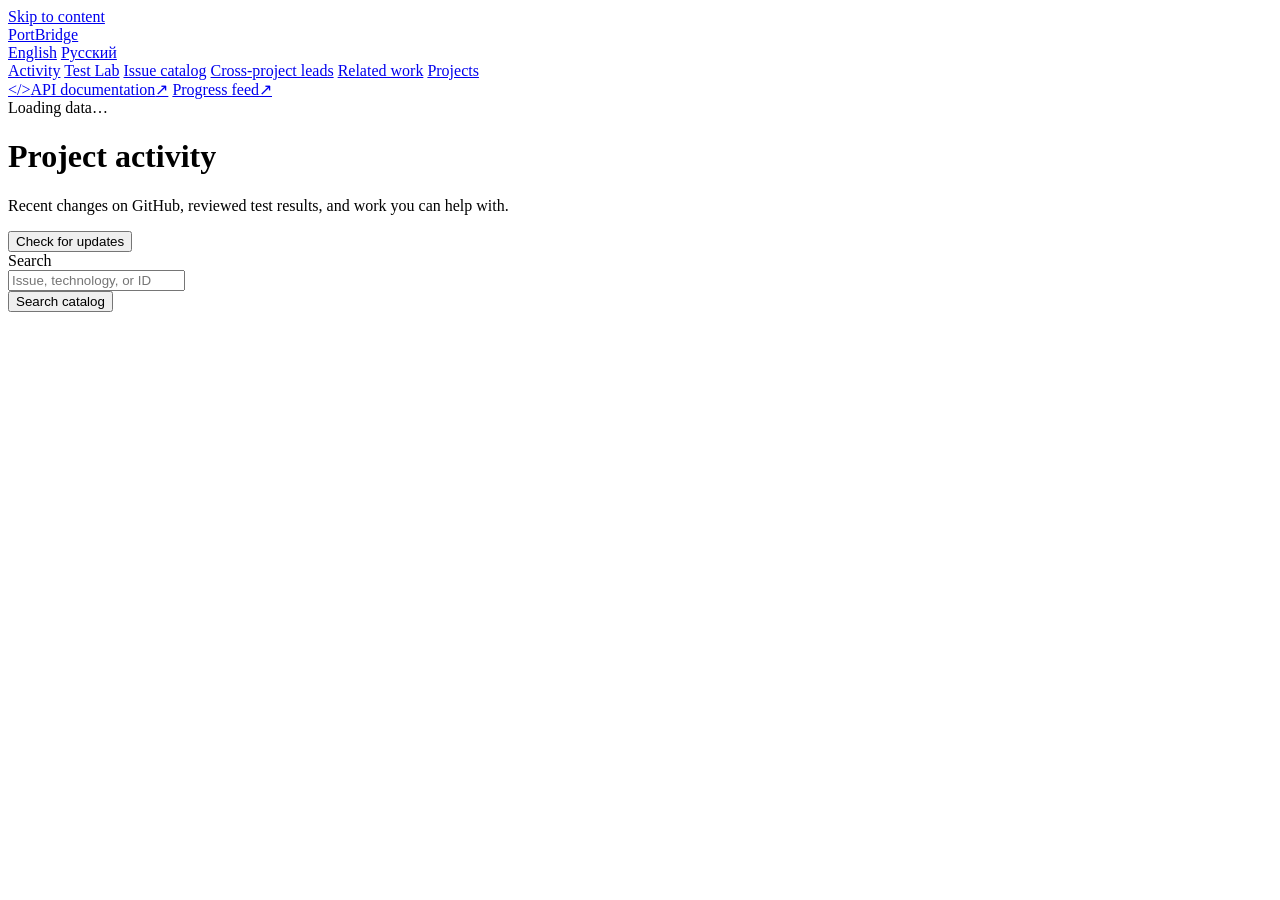
==== portbridge/static/index.html @ 12218fbf "Preserve evidence when a public source disappears (#40)" ====
<!doctype html>
<html lang="en">
<head>
  <meta charset="utf-8">
  <meta name="viewport" content="width=device-width, initial-scale=1">
  <meta name="description" content="Recent changes, verified results, and shared work across Xbox Series compatibility projects." data-ru-content="Свежие изменения, проверенные результаты и совместная работа проектов совместимости Xbox Series с ПК">
  <title data-ru="PortBridge — координация портов">PortBridge — Xbox Series Compatibility</title>
  <link rel="stylesheet" href="./static/styles.css?v=source-availability">
  <link id="feed-alternate" rel="alternate" type="application/atom+xml" title="PortBridge — verified progress" data-ru-title="PortBridge — проверенный прогресс" href="./feed.xml">
  <script src="./static/app.js?v=source-availability" defer></script>
</head>
<body>
  <a class="skip-link" href="#page-title" data-ru="К содержанию">Skip to content</a>
  <div class="shell">
    <aside class="sidebar" aria-label="PortBridge navigation" data-ru-aria-label="Навигация PortBridge">
      <div class="sidebar-lead">
        <a class="brand" href="#/activity" aria-label="PortBridge activity" data-ru-aria-label="PortBridge, обновления проектов">
          <span class="brand-mark" aria-hidden="true"></span>
          <span>PortBridge</span>
        </a>
        <nav class="language-switch" aria-label="Language" data-ru-aria-label="Язык">
          <a data-language="en" href="./" lang="en" hreflang="en" aria-current="true">English</a>
          <a data-language="ru" href="?lang=ru" lang="ru" hreflang="ru">Русский</a>
        </nav>
      </div>
      <nav class="navigation" aria-label="Sections" data-ru-aria-label="Разделы">
        <a class="nav-item" data-route="activity" href="#/activity" aria-current="page"><span class="nav-icon icon-activity" aria-hidden="true"></span><span data-ru="Обновления">Activity</span></a>
        <a class="nav-item" data-route="lab" href="#/lab"><span class="nav-icon icon-lab" aria-hidden="true"></span><span data-ru="Лаборатория">Test Lab</span></a>
        <a class="nav-item" data-route="problems" href="#/problems"><span class="nav-icon icon-grid" aria-hidden="true"></span><span data-ru="Каталог проблем">Issue catalog</span></a>
        <a class="nav-item" data-route="partial" href="#/partial"><span class="nav-icon icon-progress" aria-hidden="true"></span><span data-ru="Где есть задел">Cross-project leads</span></a>
        <a class="nav-item" data-route="matches" href="#/matches"><span class="nav-icon icon-link" aria-hidden="true"></span><span data-ru="Схожие проблемы">Related work</span></a>
        <a class="nav-item" data-route="projects" href="#/projects"><span class="nav-icon icon-projects" aria-hidden="true"></span><span data-ru="Проекты">Projects</span></a>
      </nav>
      <div class="sidebar-footer">
        <a id="contribute-link" class="nav-item contribute-link" target="_blank" rel="noopener noreferrer" hidden><span data-ru="Предложить правку">Submit evidence</span><span class="arrow" aria-hidden="true">↗</span></a>
        <a id="contributor-guide" class="nav-item" target="_blank" rel="noopener noreferrer" hidden><span data-ru="Руководство (EN)">Contributor guide</span><span class="arrow" aria-hidden="true">↗</span></a>
        <a id="api-link" class="nav-item api-link" href="/api/docs?lang=en"><span class="api-icon" aria-hidden="true">&lt;/&gt;</span><span data-ru="Документация API">API documentation</span><span class="arrow" aria-hidden="true">↗</span></a>
        <a id="feed-link" class="nav-item feed-link" href="./feed.xml"><span data-ru="Лента прогресса">Progress feed</span><span class="arrow" aria-hidden="true">↗</span></a>
        <div id="sync-status" class="sync-status" role="status" data-ru="Загрузка данных…">Loading data…</div>
      </div>
    </aside>
    <main id="main" class="workspace">
      <div class="workspace-inner">
        <header class="masthead">
          <div>
            <h1 id="page-title" tabindex="-1" data-ru="Обновления проектов">Project activity</h1>
            <p id="page-description" data-ru="Свежие изменения на GitHub, проверенные результаты и задачи, где можно помочь.">Recent changes on GitHub, reviewed test results, and work you can help with.</p>
          </div>
          <button id="refresh-activity" class="activity-refresh" type="button" data-ru="Проверить обновления">Check for updates</button>
          <span class="readonly" id="readonly-mode" hidden><span aria-hidden="true" class="lock-icon"></span><span data-ru="Только чтение">Read only</span></span>
        </header>

        <section id="coordination" class="coordination" aria-label="Shared baseline" data-ru-aria-label="Общая точка отсчёта" hidden></section>
        <section id="summary" class="summary" aria-label="Catalog summary" data-ru-aria-label="Сводка каталога" hidden></section>

        <form id="filters" class="filters filters-only-search" role="search" aria-label="Catalog filters" data-ru-aria-label="Фильтры каталога">
          <div id="search-group" class="filter-group search-group">
            <label for="search" data-ru="Поиск">Search</label>
            <div class="search-control"><span class="search-icon" aria-hidden="true"></span><input id="search" name="q" type="search" maxlength="200" placeholder="Issue, technology, or ID" data-ru-placeholder="Проблема, технология или ID" autocomplete="off"></div>
          </div>
          <div id="project-group" class="filter-group" hidden>
            <label for="project-filter" data-ru="Проект">Project</label>
            <select id="project-filter" name="project"><option value="" data-ru="Все проекты">All projects</option></select>
          </div>
          <div id="status-group" class="filter-group" hidden>
            <label for="status-filter" data-ru="Статус проблемы">Issue status</label>
            <select id="status-filter" name="status"><option value="" data-ru="Любой статус">Any status</option></select>
          </div>
          <button class="filter-reset" id="reset" type="button" data-ru="Сбросить" hidden>Reset</button>
          <button class="filter-reset search-submit" id="search-submit" type="submit" data-ru="Искать в каталоге">Search catalog</button>
        </form>

        <p id="view-status" class="view-status" role="status" aria-live="polite"></p>
        <div id="content" class="content" aria-busy="true"></div>
        <noscript><p class="notice">Enable JavaScript to search and open catalog entries. Data is also available through the <a href="/api/docs?lang=en">API</a>.</p></noscript>
      </div>
    </main>
  </div>
</body>
</html>
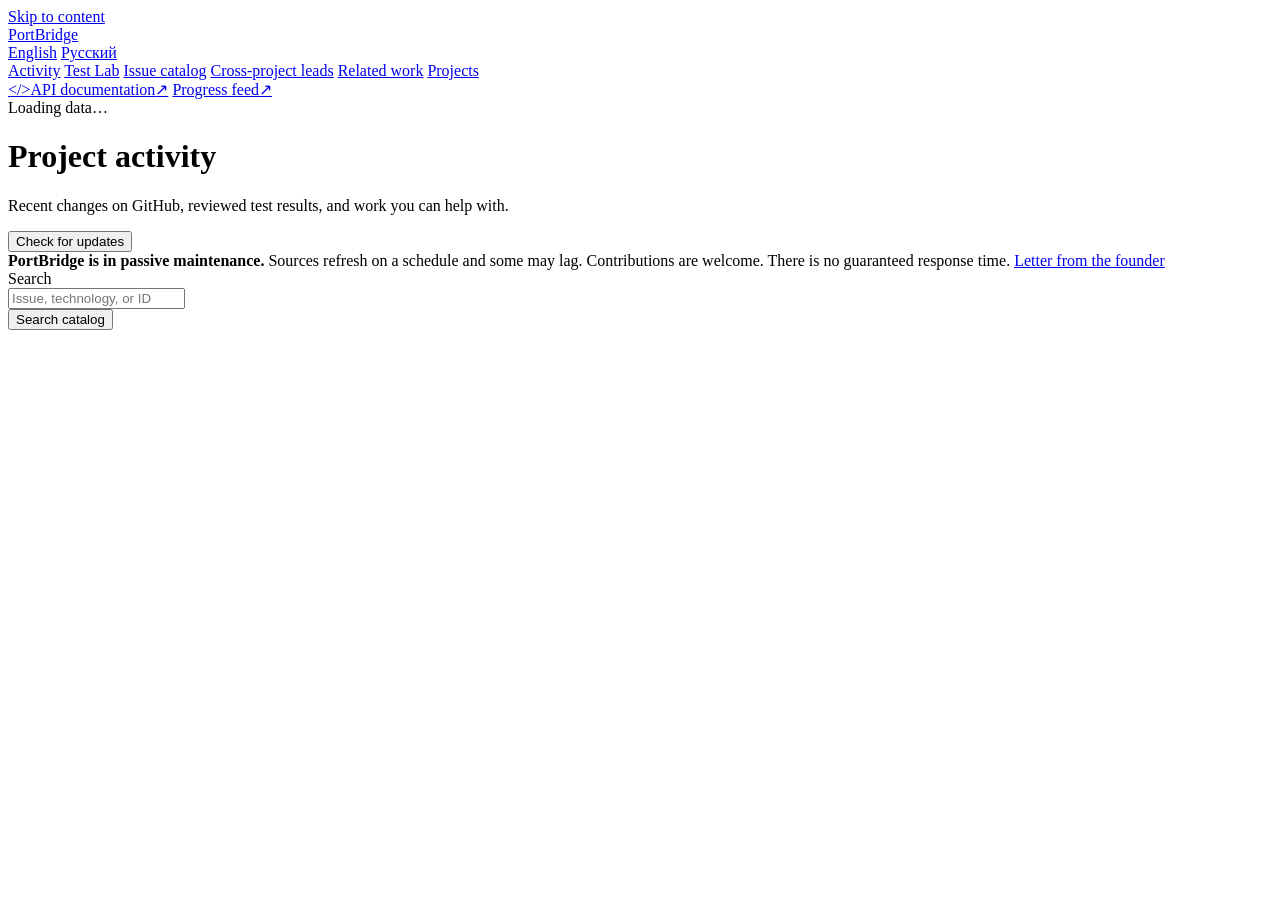
==== commit 56e2262d: "Hand PortBridge to the community in passive maintenance mode (#92)" ====
--- a/portbridge/static/index.html
+++ b/portbridge/static/index.html
@@ -7,7 +7,7 @@
   <title data-ru="PortBridge — координация портов">PortBridge — Xbox Series Compatibility</title>
   <link rel="stylesheet" href="./static/styles.css?v=source-availability">
   <link id="feed-alternate" rel="alternate" type="application/atom+xml" title="PortBridge — verified progress" data-ru-title="PortBridge — проверенный прогресс" href="./feed.xml">
-  <script src="./static/app.js?v=source-availability" defer></script>
+  <script src="./static/app.js?v=lab-coverage" defer></script>
 </head>
 <body>
   <a class="skip-link" href="#page-title" data-ru="К содержанию">Skip to content</a>
@@ -27,6 +27,7 @@
         <a class="nav-item" data-route="activity" href="#/activity" aria-current="page"><span class="nav-icon icon-activity" aria-hidden="true"></span><span data-ru="Обновления">Activity</span></a>
         <a class="nav-item" data-route="lab" href="#/lab"><span class="nav-icon icon-lab" aria-hidden="true"></span><span data-ru="Лаборатория">Test Lab</span></a>
         <a class="nav-item" data-route="problems" href="#/problems"><span class="nav-icon icon-grid" aria-hidden="true"></span><span data-ru="Каталог проблем">Issue catalog</span></a>
+        <a class="nav-item" id="sources-link" data-route="sources" href="#/sources" hidden><span class="nav-icon icon-grid" aria-hidden="true"></span><span data-ru="Источники GitHub">GitHub sources</span></a>
         <a class="nav-item" data-route="partial" href="#/partial"><span class="nav-icon icon-progress" aria-hidden="true"></span><span data-ru="Где есть задел">Cross-project leads</span></a>
         <a class="nav-item" data-route="matches" href="#/matches"><span class="nav-icon icon-link" aria-hidden="true"></span><span data-ru="Схожие проблемы">Related work</span></a>
         <a class="nav-item" data-route="projects" href="#/projects"><span class="nav-icon icon-projects" aria-hidden="true"></span><span data-ru="Проекты">Projects</span></a>
@@ -50,7 +51,12 @@
           <span class="readonly" id="readonly-mode" hidden><span aria-hidden="true" class="lock-icon"></span><span data-ru="Только чтение">Read only</span></span>
         </header>
 
-        <section id="coordination" class="coordination" aria-label="Shared baseline" data-ru-aria-label="Общая точка отсчёта" hidden></section>
+        <aside class="maintenance-note" aria-label="Project status" data-ru-aria-label="Состояние проекта">
+          <strong data-ru="PortBridge в режиме пассивной поддержки.">PortBridge is in passive maintenance.</strong>
+          <span data-ru="Источники обновляются по расписанию, отдельные данные могут отставать. Предложения открыты. Срок ответа не гарантирован.">Sources refresh on a schedule and some may lag. Contributions are welcome. There is no guaranteed response time.</span>
+          <a id="founder-letter" href="./letter.html" data-ru="Письмо основателя">Letter from the founder</a>
+        </aside>
+        <p id="section-freshness" class="section-freshness" role="status" hidden></p>
         <section id="summary" class="summary" aria-label="Catalog summary" data-ru-aria-label="Сводка каталога" hidden></section>
 
         <form id="filters" class="filters filters-only-search" role="search" aria-label="Catalog filters" data-ru-aria-label="Фильтры каталога">
@@ -66,13 +72,25 @@
             <label for="status-filter" data-ru="Статус проблемы">Issue status</label>
             <select id="status-filter" name="status"><option value="" data-ru="Любой статус">Any status</option></select>
           </div>
+          <div id="stage-group" class="filter-group" hidden>
+            <label for="stage-filter" data-ru="Уровень проверки">Evidence level</label>
+            <select id="stage-filter" name="stage">
+              <option value="" data-ru="Все уровни">All levels</option>
+              <option value="reviewed" data-ru="Проверенные связи">Reviewed relationships</option>
+              <option value="candidate" data-ru="Кандидаты">Candidates</option>
+            </select>
+          </div>
+          <div id="kind-group" class="filter-group" hidden>
+            <label for="kind-filter" data-ru="Тип источника">Source type</label>
+            <select id="kind-filter" name="kind"><option value="">Any type</option></select>
+          </div>
           <button class="filter-reset" id="reset" type="button" data-ru="Сбросить" hidden>Reset</button>
           <button class="filter-reset search-submit" id="search-submit" type="submit" data-ru="Искать в каталоге">Search catalog</button>
         </form>
 
         <p id="view-status" class="view-status" role="status" aria-live="polite"></p>
         <div id="content" class="content" aria-busy="true"></div>
-        <noscript><p class="notice">Enable JavaScript to search and open catalog entries. Data is also available through the <a href="/api/docs?lang=en">API</a>.</p></noscript>
+        <noscript><p class="notice">Enable JavaScript to search and open catalog entries. Data is also available through the <a href="./api.html">API</a>.</p></noscript>
       </div>
     </main>
   </div>
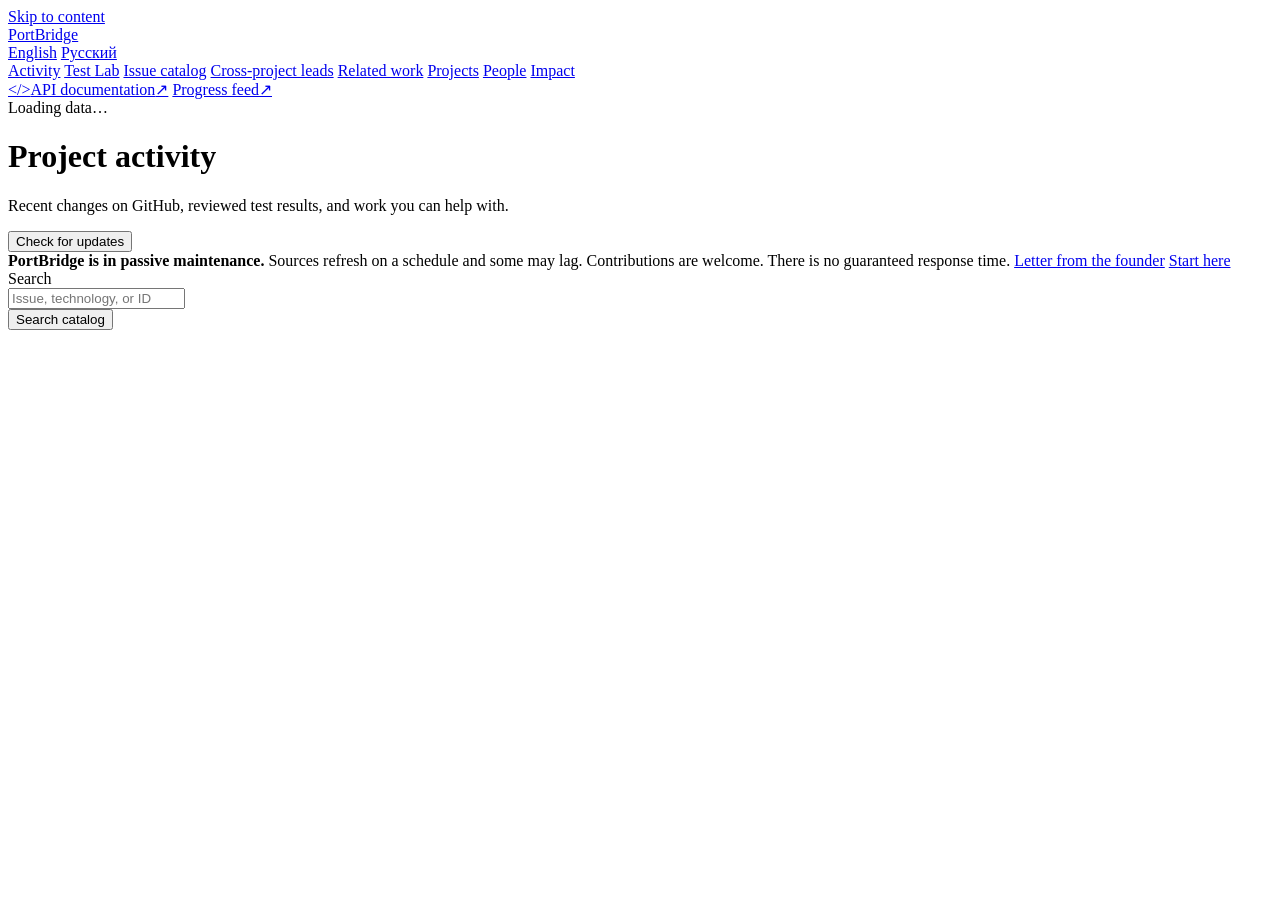
==== commit a9fcf3ec: "M5: publish reviewed source snapshot for reproducible audits" ====
--- a/portbridge/static/index.html
+++ b/portbridge/static/index.html
@@ -5,9 +5,10 @@
   <meta name="viewport" content="width=device-width, initial-scale=1">
   <meta name="description" content="Recent changes, verified results, and shared work across Xbox Series compatibility projects." data-ru-content="Свежие изменения, проверенные результаты и совместная работа проектов совместимости Xbox Series с ПК">
   <title data-ru="PortBridge — координация портов">PortBridge — Xbox Series Compatibility</title>
-  <link rel="stylesheet" href="./static/styles.css?v=source-availability">
+  <link rel="stylesheet" href="./static/styles.css?v=community">
   <link id="feed-alternate" rel="alternate" type="application/atom+xml" title="PortBridge — verified progress" data-ru-title="PortBridge — проверенный прогресс" href="./feed.xml">
-  <script src="./static/app.js?v=lab-coverage" defer></script>
+  <script src="./static/discovery.js?v=1" defer></script>
+  <script src="./static/app.js?v=community" defer></script>
 </head>
 <body>
   <a class="skip-link" href="#page-title" data-ru="К содержанию">Skip to content</a>
@@ -31,6 +32,8 @@
         <a class="nav-item" data-route="partial" href="#/partial"><span class="nav-icon icon-progress" aria-hidden="true"></span><span data-ru="Где есть задел">Cross-project leads</span></a>
         <a class="nav-item" data-route="matches" href="#/matches"><span class="nav-icon icon-link" aria-hidden="true"></span><span data-ru="Схожие проблемы">Related work</span></a>
         <a class="nav-item" data-route="projects" href="#/projects"><span class="nav-icon icon-projects" aria-hidden="true"></span><span data-ru="Проекты">Projects</span></a>
+        <a class="nav-item" data-route="people" href="#/people"><span class="nav-icon icon-link" aria-hidden="true"></span><span data-ru="Участники">People</span></a>
+        <a class="nav-item" data-route="impact" href="#/impact"><span class="nav-icon icon-progress" aria-hidden="true"></span><span data-ru="Вклад и результаты">Impact</span></a>
       </nav>
       <div class="sidebar-footer">
         <a id="contribute-link" class="nav-item contribute-link" target="_blank" rel="noopener noreferrer" hidden><span data-ru="Предложить правку">Submit evidence</span><span class="arrow" aria-hidden="true">↗</span></a>
@@ -55,6 +58,7 @@
           <strong data-ru="PortBridge в режиме пассивной поддержки.">PortBridge is in passive maintenance.</strong>
           <span data-ru="Источники обновляются по расписанию, отдельные данные могут отставать. Предложения открыты. Срок ответа не гарантирован.">Sources refresh on a schedule and some may lag. Contributions are welcome. There is no guaranteed response time.</span>
           <a id="founder-letter" href="./letter.html" data-ru="Письмо основателя">Letter from the founder</a>
+          <a id="start-link" href="./start.html" data-ru="Начать работу">Start here</a>
         </aside>
         <p id="section-freshness" class="section-freshness" role="status" hidden></p>
         <section id="summary" class="summary" aria-label="Catalog summary" data-ru-aria-label="Сводка каталога" hidden></section>
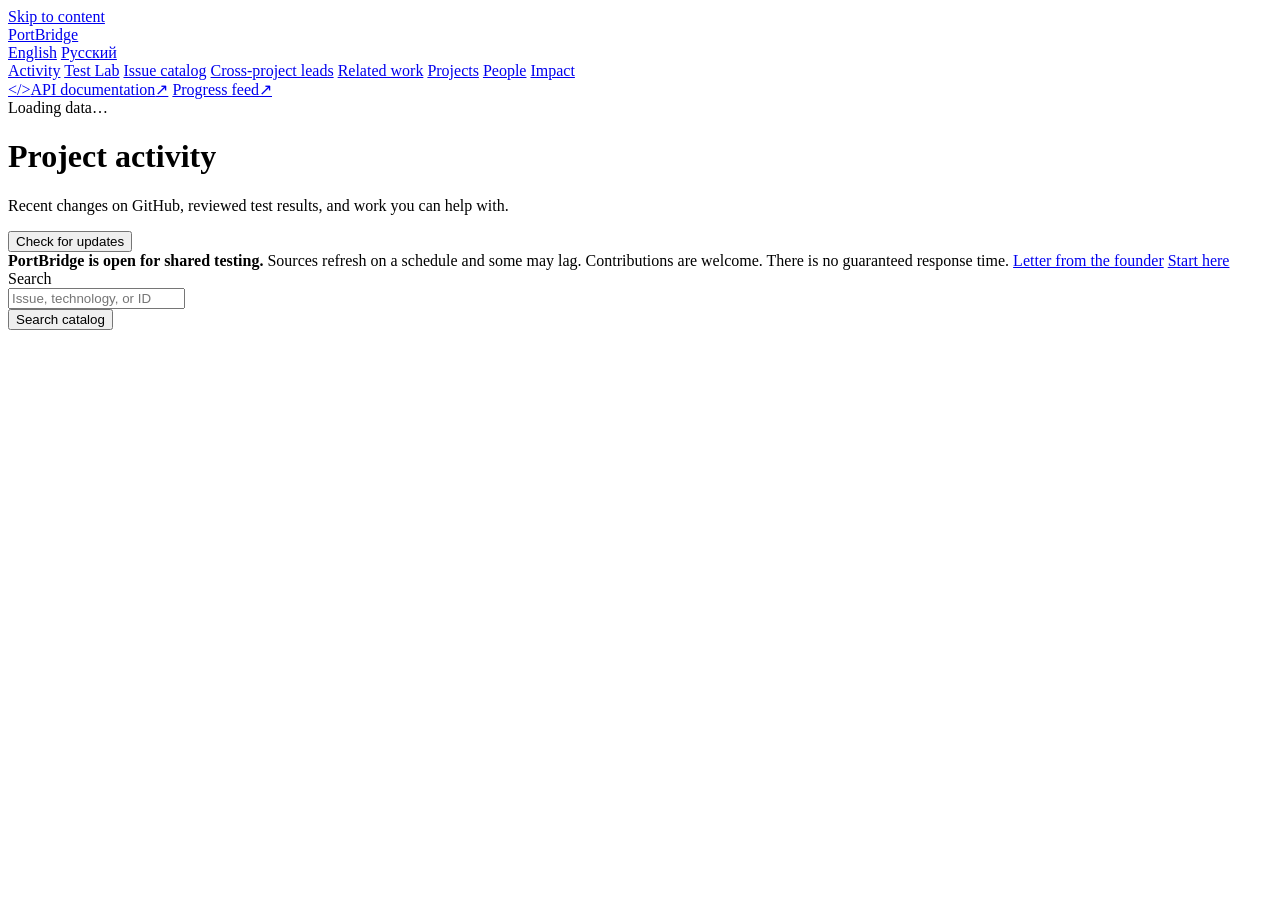
==== commit d3a3d6df: "Add source-code Discovery and prevent the live queue from starving (#123)" ====
--- a/portbridge/static/index.html
+++ b/portbridge/static/index.html
@@ -8,7 +8,7 @@
   <link rel="stylesheet" href="./static/styles.css?v=community">
   <link id="feed-alternate" rel="alternate" type="application/atom+xml" title="PortBridge — verified progress" data-ru-title="PortBridge — проверенный прогресс" href="./feed.xml">
   <script src="./static/discovery.js?v=1" defer></script>
-  <script src="./static/app.js?v=community" defer></script>
+  <script src="./static/app.js?v=collaboration" defer></script>
 </head>
 <body>
   <a class="skip-link" href="#page-title" data-ru="К содержанию">Skip to content</a>
@@ -55,7 +55,7 @@
         </header>
 
         <aside class="maintenance-note" aria-label="Project status" data-ru-aria-label="Состояние проекта">
-          <strong data-ru="PortBridge в режиме пассивной поддержки.">PortBridge is in passive maintenance.</strong>
+          <strong data-ru="PortBridge открыт для совместных проверок.">PortBridge is open for shared testing.</strong>
           <span data-ru="Источники обновляются по расписанию, отдельные данные могут отставать. Предложения открыты. Срок ответа не гарантирован.">Sources refresh on a schedule and some may lag. Contributions are welcome. There is no guaranteed response time.</span>
           <a id="founder-letter" href="./letter.html" data-ru="Письмо основателя">Letter from the founder</a>
           <a id="start-link" href="./start.html" data-ru="Начать работу">Start here</a>
